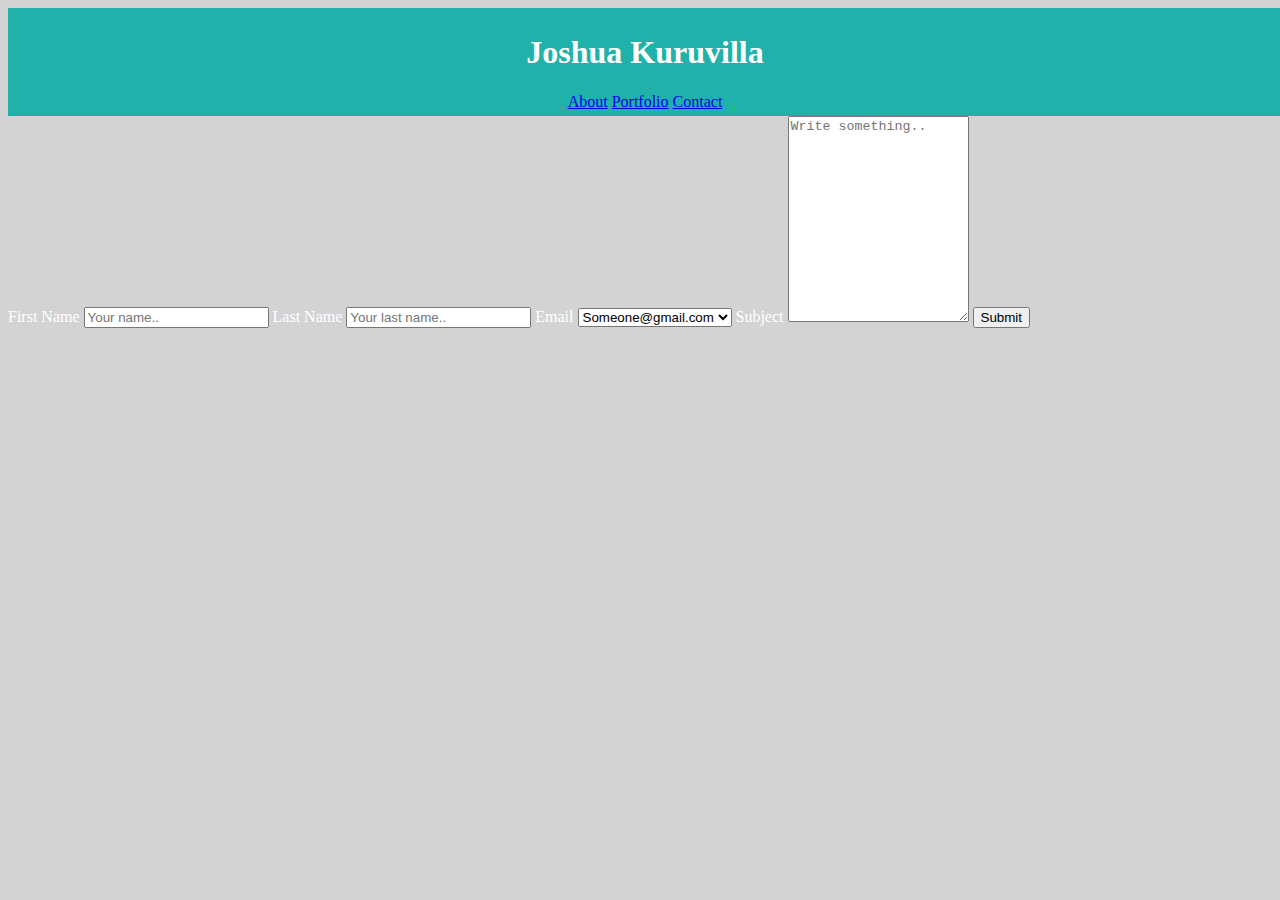
==== contact.html @ eb7f9bc2 "Got the navigation to work" ====
<!DOCTYPE html>
<html lang="en">
<head>
    <meta charset="UTF-8">
    <meta name="viewport" content="width=device-width, initial-scale=1.0">
    <meta http-equiv="X-UA-Compatible" content="ie=edge">
    <title>Contact Me!</title>
    <link rel="stylesheet" type="text/css" href="style.css">
</head>
<body>
        <Header>
                <div class="navigation">
                <h1>Joshua Kuruvilla</h1>
                <nav>
                    <a href="index.html">About</a> 
                    <a href="Portfolio.html">Portfolio</a>
                    <a href="contact.html">Contact</a>
                </nav>
                </div>
            </Header>
        <div class="container">
                <form action="action_page.php">
              
                  <label for="fname">First Name</label>
                  <input type="text" id="fname" name="firstname" placeholder="Your name..">
              
                  <label for="lname">Last Name</label>
                  <input type="text" id="lname" name="lastname" placeholder="Your last name..">
              
                  <label for="email">Email</label>
                  <select id="email" name="email">
                    <option value="someone">Someone@gmail.com</option>
                    <!-- <textarea id="email" name="email" cols="10" rows="1"></textarea> -->
                    <!-- <option value="canada">Canada</option>
                    <option value="usa">USA</option> -->
                  </select>
              
                  <label for="subject">Subject</label>
                  <textarea id="subject" name="subject" placeholder="Write something.." style="height:200px"></textarea>
              
                  <input type="submit" value="Submit">
              
                </form>
              </div>
</body>
</html>
---- style.css ----
body {
    background: lightgray;
    color: white;
}

header {
    background: lightseagreen;
    width: 100%;
    padding: 5px;
    top: 0;
    text-align: center;
}

/* #navigation {
    background: white;
    
    width: 100%;
    float: right;
    padding: 20px;
    text-align: center;
} */

#AboutMe {
    color: lightseagreen;
}

h1 {
    color: white;
}

.container {
    /* width: 1024px; */
    
}

.JoshuaKuruvilla {
    font-size: 48px;
    float: left;

}
footer {
    width: 100%;
    text-align: center;
    z-index: 2;
    background-color: magenta;
    position: fixed;
    clear: both;
    bottom: 0;
    /* right: 1px; */
}
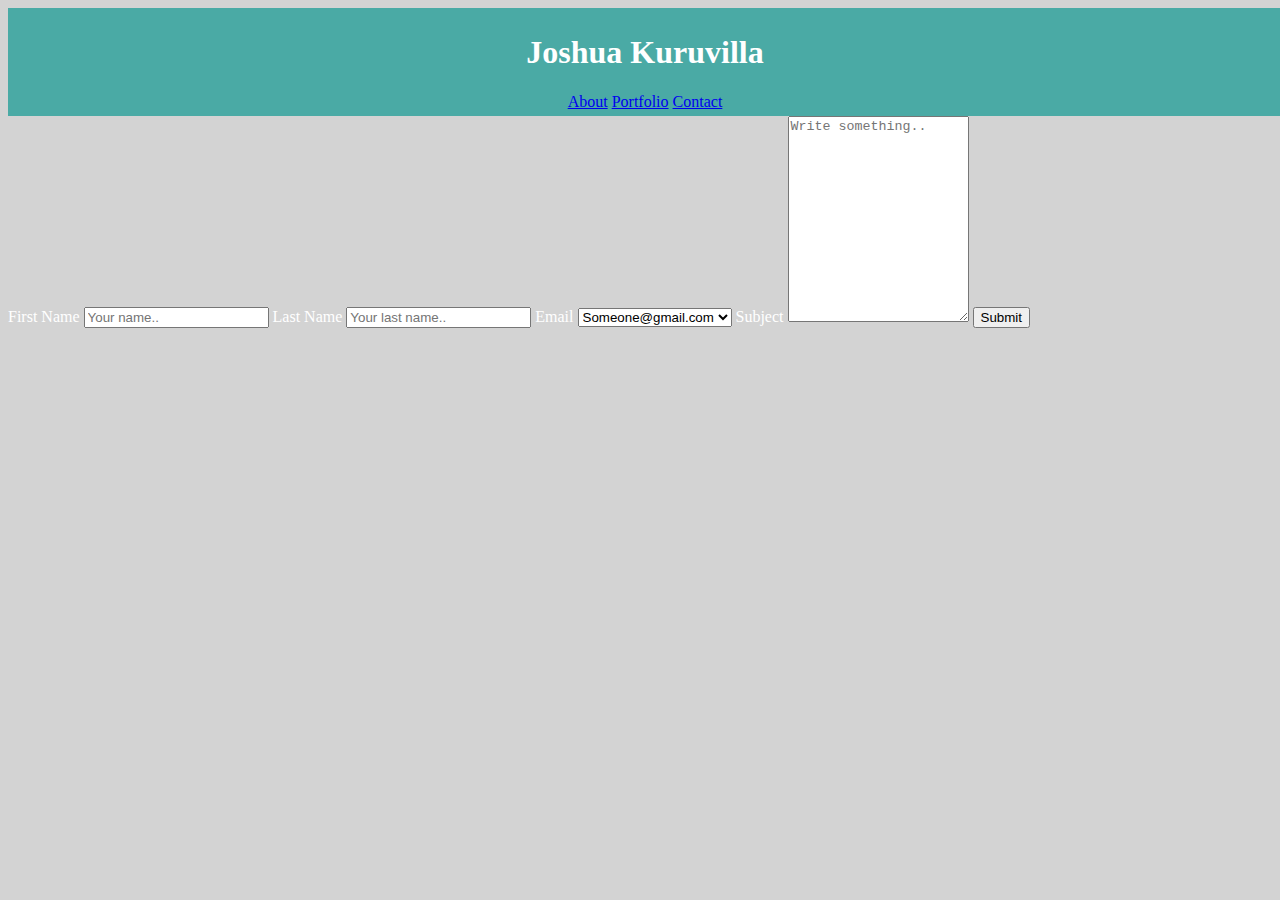
==== commit a15abc9e: "Removed style.css and put it in a folder. Also made an About Me box" ====
--- a/contact.html
+++ b/contact.html
@@ -5,7 +5,7 @@
     <meta name="viewport" content="width=device-width, initial-scale=1.0">
     <meta http-equiv="X-UA-Compatible" content="ie=edge">
     <title>Contact Me!</title>
-    <link rel="stylesheet" type="text/css" href="style.css">
+    <link rel="stylesheet" type="text/css" href="assets/css/style.css">
 </head>
 <body>
         <Header>
--- a/assets/css/style.css
+++ b/assets/css/style.css
@@ -0,0 +1,67 @@
+body {
+    background: lightgray;
+    color: white;
+}
+
+header {
+    background: #4aaaa5;
+    width: 100%;
+    padding: 5px;
+    top: 0;
+    text-align: center;
+    font-family: Georgia, 'Times New Roman', Times, serif;
+}
+
+/* #navigation { */
+    /* text-align: left;
+}  */
+
+#AboutMe {
+    color: lightseagreen;
+}
+
+h1 {
+    color: white;
+}
+
+#container {
+    padding: 5px;
+    height: 400px;
+    width: 1024px;
+    margin-left: 200px;
+    background: darkgray;
+}
+
+#floated {
+    float: left;
+    width: 100px;
+    background: red;
+}
+
+/* #container{
+    width: 400px;
+    background: yellow;
+}
+#floated{
+    float: left;
+    width: 150px;
+    background: red;
+} */
+    
+}
+
+.JoshuaKuruvilla {
+    font-size: 48px;
+    float: left;
+
+}
+footer {
+    width: 100%;
+    text-align: center;
+    z-index: 2;
+    background-color: magenta;
+    position: fixed;
+    clear: both;
+    bottom: 0;
+    /* right: 1px; */
+}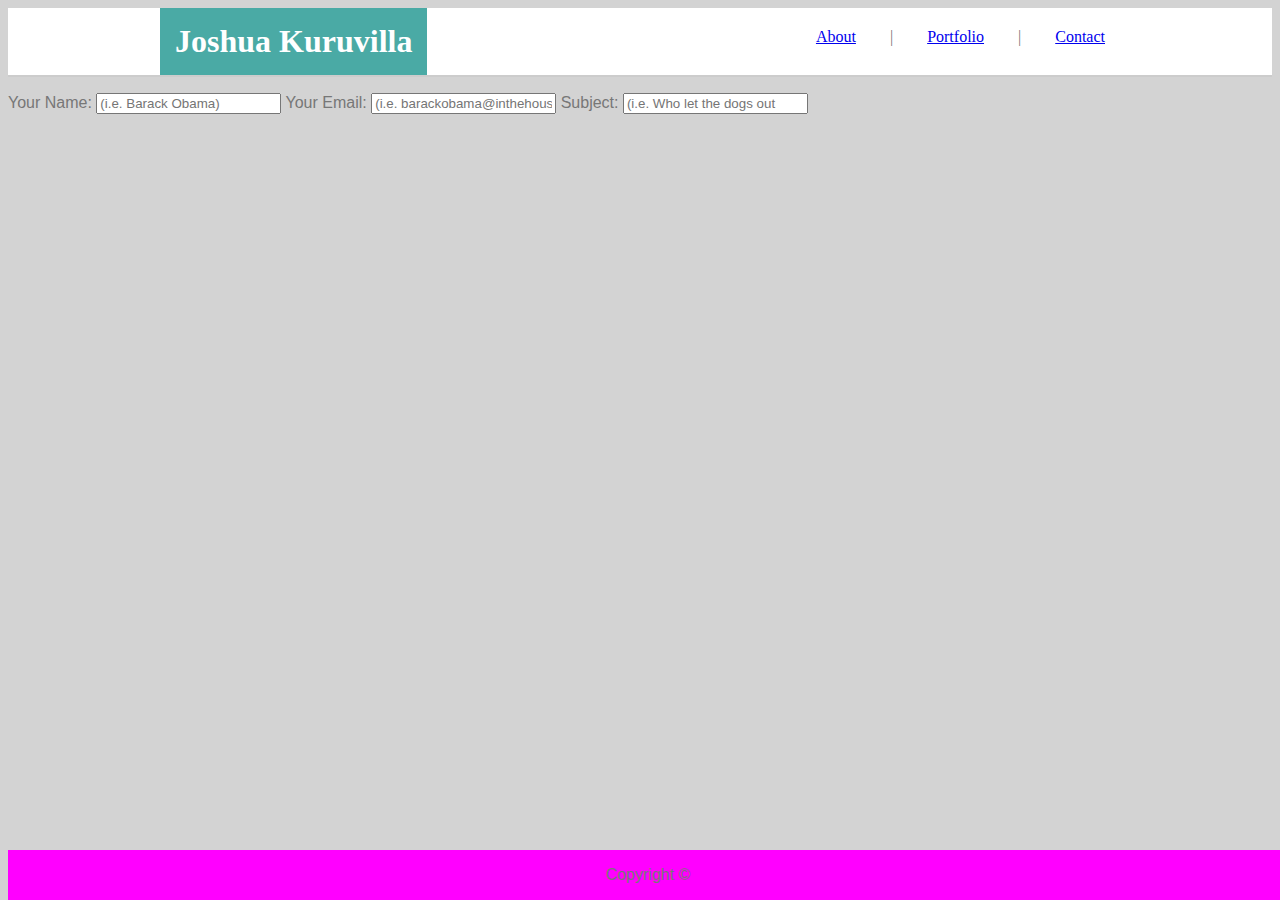
==== commit a9373bef: "Fixed the About Me page and working on fixing the contact page." ====
--- a/contact.html
+++ b/contact.html
@@ -1,46 +1,72 @@
 <!DOCTYPE html>
 <html lang="en">
+
 <head>
     <meta charset="UTF-8">
     <meta name="viewport" content="width=device-width, initial-scale=1.0">
     <meta http-equiv="X-UA-Compatible" content="ie=edge">
-    <title>Contact Me!</title>
+    <title>Joshua Kuruvilla</title>
     <link rel="stylesheet" type="text/css" href="assets/css/style.css">
+
 </head>
+
 <body>
-        <Header>
-                <div class="navigation">
+    <header>
+        
+
+        <div class="in-header">
                 <h1>Joshua Kuruvilla</h1>
-                <nav>
-                    <a href="index.html">About</a> 
-                    <a href="Portfolio.html">Portfolio</a>
-                    <a href="contact.html">Contact</a>
-                </nav>
-                </div>
-            </Header>
-        <div class="container">
-                <form action="action_page.php">
-              
-                  <label for="fname">First Name</label>
-                  <input type="text" id="fname" name="firstname" placeholder="Your name..">
-              
-                  <label for="lname">Last Name</label>
-                  <input type="text" id="lname" name="lastname" placeholder="Your last name..">
-              
-                  <label for="email">Email</label>
-                  <select id="email" name="email">
-                    <option value="someone">Someone@gmail.com</option>
-                    <!-- <textarea id="email" name="email" cols="10" rows="1"></textarea> -->
-                    <!-- <option value="canada">Canada</option>
-                    <option value="usa">USA</option> -->
-                  </select>
-              
-                  <label for="subject">Subject</label>
-                  <textarea id="subject" name="subject" placeholder="Write something.." style="height:200px"></textarea>
-              
-                  <input type="submit" value="Submit">
-              
-                </form>
-              </div>
+            <nav>
+                
+                      <span class="navLink">
+                          <a href="index.html">About</a>
+                    </span> 
+
+                    <span class="navLink">
+                            |
+                      </span> 
+
+                    <span class="navLink">
+                        <a href="Portfolio.html">Portfolio</a>
+                    </span> 
+
+                    <span class="navLink">
+                            |
+                      </span> 
+
+                    <span class="navLink">
+                        <a href="contact.html">Contact</a>
+                    </span> 
+
+
+
+                </ul>
+            </nav>
+        </div>
+    </header>
+    <br>
+
+    <div class="contact-form">
+            <form action="contact.html">
+                <label for="Name">Your Name:</label>
+                <input type="text" id="Name" Name="Name" placeholder="(i.e. Barack Obama)">
+                <label for="Email">Your Email:</label>
+                <input type="text" id="Email" Email="Email" placeholder="(i.e. barackobama@inthehouse.com)">
+                <label for="Subject">Subject:</label>
+                <input type="text" id="Subject" Subject="Subject" placeholder="(i.e. Who let the dogs out
+                Woof, woof, woof, woof, woof
+                Who let the dogs out
+                Woof, woof, woof, woof, woof
+                Who let the dogs out
+                Woof, woof, woof, woof, woof
+                Who let the dogs out)">
+            </form>
+        </div>
+
+    <footer>
+        <p>Copyright &copy;</p>
+    </footer>
+
 </body>
+
 </html>--- a/assets/css/style.css
+++ b/assets/css/style.css
@@ -1,20 +1,63 @@
 body {
     background: lightgray;
-    color: white;
+    color: #777777;
+    font-family: Arial, Helvetica, sans-serif;
+}
+/* } */
+/* #Name {
+background: #4aaaa5;
+/* width: 960px; */
+/* } */
+
+/* .Name {
+    background: lightgray;
+    
+    max-width: 960px;
+    display: flex;
+    overflow: auto;
+    margin-left: auto;
+    margin-right: auto;
+} */
+h1 {
+    background: #4aaaa5;
 }
 
+/* .flex {
+    width: 100%;
+    display: flex;
+    flex-direction: row;
+    justify-content: space-between;
+    align-items: center; */
+
+/* } */
+
 header {
-    background: #4aaaa5;
+    background: #ffffff;
     width: 100%;
-    padding: 5px;
-    top: 0;
-    text-align: center;
+    overflow: auto;
+    margin: 0;
+    padding: 0;
+    box-shadow: 0px 2px #cccccc;
     font-family: Georgia, 'Times New Roman', Times, serif;
 }
 
-/* #navigation { */
-    /* text-align: left;
-}  */
+.in-header {
+    width: 960px;
+    overflow: auto;
+    margin: 0 auto;
+    padding: 0;
+}
+
+nav {
+    order: 1;
+    padding: 20px 0px 20px 0px;
+    text-align: right;
+}
+
+.nav-link {
+    padding-right: 5px;
+    float: right;
+}
 
 #AboutMe {
     color: lightseagreen;
@@ -22,14 +65,41 @@
 
 h1 {
     color: white;
+    float: left;
+    text-align: center;
+    background-color: #4aaaa5;
+    padding: 15px;
+    margin: auto 0;
 }
 
 #container {
-    padding: 5px;
     height: 400px;
-    width: 1024px;
-    margin-left: 200px;
-    background: darkgray;
+    width: 960px;
+    background: #fff;
+    overflow: auto;
+    margin: 0 auto;
+}
+
+.about {
+    padding: 20px;
+}
+
+.navLink {
+    padding: 0px 15px 0px 15px;
+}
+
+/* .thisisnotusedYET {height: auto;
+width: 960px;
+background: darkgray;
+padding: 20px;
+margin: 0 auto;
+} */
+
+.container2 {
+    background: whitesmoke;
+    width: 400px;
+    height: 400px;
+    overflow: auto;
 }
 
 #floated {
@@ -55,6 +125,10 @@
     float: left;
 
 }
+
+/* #party { */
+    /* image-resolution: ; */
+/* } */
 footer {
     width: 100%;
     text-align: center;
@@ -64,4 +138,12 @@
     clear: both;
     bottom: 0;
     /* right: 1px; */
-}+}
+
+#bio-image {
+    float: left;
+    padding: 15px;
+    width: 200px;
+    height: 200px;
+}
+
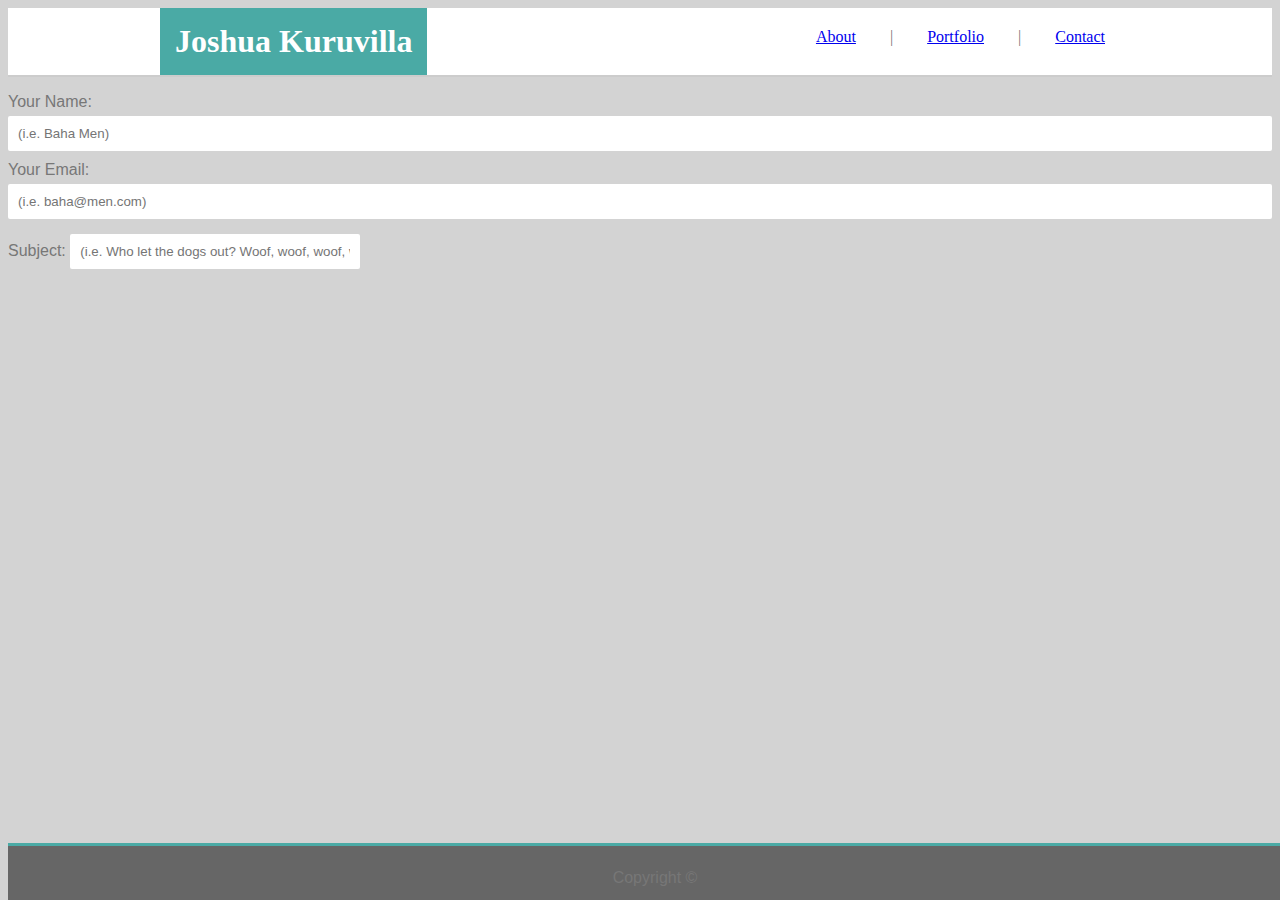
==== commit 449f8e09: "Trying to get the contact page CSS code correct" ====
--- a/contact.html
+++ b/contact.html
@@ -49,17 +49,11 @@
     <div class="contact-form">
             <form action="contact.html">
                 <label for="Name">Your Name:</label>
-                <input type="text" id="Name" Name="Name" placeholder="(i.e. Barack Obama)">
+                <input type="text" id="Name" Name="Name" placeholder="(i.e. Baha Men)">
                 <label for="Email">Your Email:</label>
-                <input type="text" id="Email" Email="Email" placeholder="(i.e. barackobama@inthehouse.com)">
+                <input type="text" id="Email" Email="Email" placeholder="(i.e. baha@men.com)">
                 <label for="Subject">Subject:</label>
-                <input type="text" id="Subject" Subject="Subject" placeholder="(i.e. Who let the dogs out
-                Woof, woof, woof, woof, woof
-                Who let the dogs out
-                Woof, woof, woof, woof, woof
-                Who let the dogs out
-                Woof, woof, woof, woof, woof
-                Who let the dogs out)">
+                <input type="text" id="Subject" Subject="Subject" placeholder="(i.e. Who let the dogs out? Woof, woof, woof, woof, woof!)" style="width: 290px">
             </form>
         </div>
 
--- a/assets/css/style.css
+++ b/assets/css/style.css
@@ -1,35 +1,9 @@
+/* index.html */
 body {
     background: lightgray;
     color: #777777;
     font-family: Arial, Helvetica, sans-serif;
 }
-/* } */
-/* #Name {
-background: #4aaaa5;
-/* width: 960px; */
-/* } */
-
-/* .Name {
-    background: lightgray;
-    
-    max-width: 960px;
-    display: flex;
-    overflow: auto;
-    margin-left: auto;
-    margin-right: auto;
-} */
-h1 {
-    background: #4aaaa5;
-}
-
-/* .flex {
-    width: 100%;
-    display: flex;
-    flex-direction: row;
-    justify-content: space-between;
-    align-items: center; */
-
-/* } */
 
 header {
     background: #ffffff;
@@ -48,28 +22,28 @@
     padding: 0;
 }
 
+h1 {
+    background: #4aaaa5;
+    color: white;
+    float: left;
+    text-align: center;
+    padding: 15px;
+    margin: auto 0;
+}
+
+
 nav {
     order: 1;
     padding: 20px 0px 20px 0px;
     text-align: right;
 }
 
-.nav-link {
+/* .nav-link {
     padding-right: 5px;
     float: right;
-}
-
-#AboutMe {
-    color: lightseagreen;
-}
-
-h1 {
-    color: white;
-    float: left;
-    text-align: center;
-    background-color: #4aaaa5;
-    padding: 15px;
-    margin: auto 0;
+} */
+.navLink {
+    padding: 0px 15px 0px 15px;
 }
 
 #container {
@@ -84,9 +58,68 @@
     padding: 20px;
 }
 
-.navLink {
-    padding: 0px 15px 0px 15px;
+#bio-image {
+    float: left;
+    padding: 15px;
+    width: 200px;
+    height: 200px;
 }
+
+footer {
+    width: 100%;
+    height: 40px;
+    text-align: center;
+    z-index: 2;
+    border-top: 3px solid #4aaaa5;
+    background-color: #666666;
+    padding: 7px;
+    position: fixed;
+    clear: both;
+    bottom: 0px;
+    /* right: 1px; */
+}
+/* index.html */
+
+/* contact.html */
+input[type="text"] {
+    width: 100%;
+    padding: 10px;
+    border: 2px black;
+    border-radius: 2px;
+    box-sizing: border-box;
+    margin-top: 5px;
+    margin-bottom: 10px;
+
+}
+
+
+
+
+
+/* .flex {
+    width: 100%;
+    display: flex;
+    flex-direction: row;
+    justify-content: space-between;
+    align-items: center; */
+
+/* } */
+
+
+
+
+
+
+
+/* #AboutMe {
+    color: lightseagreen;
+} */
+
+
+
+
+
+
 
 /* .thisisnotusedYET {height: auto;
 width: 960px;
@@ -95,7 +128,7 @@
 margin: 0 auto;
 } */
 
-.container2 {
+/* .container2 {
     background: whitesmoke;
     width: 400px;
     height: 400px;
@@ -118,32 +151,17 @@
     background: red;
 } */
     
-}
+/* }
 
 .JoshuaKuruvilla {
     font-size: 48px;
     float: left;
 
-}
+} */
 
 /* #party { */
     /* image-resolution: ; */
-/* } */
-footer {
-    width: 100%;
-    text-align: center;
-    z-index: 2;
-    background-color: magenta;
-    position: fixed;
-    clear: both;
-    bottom: 0;
-    /* right: 1px; */
-}
+} */
 
-#bio-image {
-    float: left;
-    padding: 15px;
-    width: 200px;
-    height: 200px;
-}
 
+
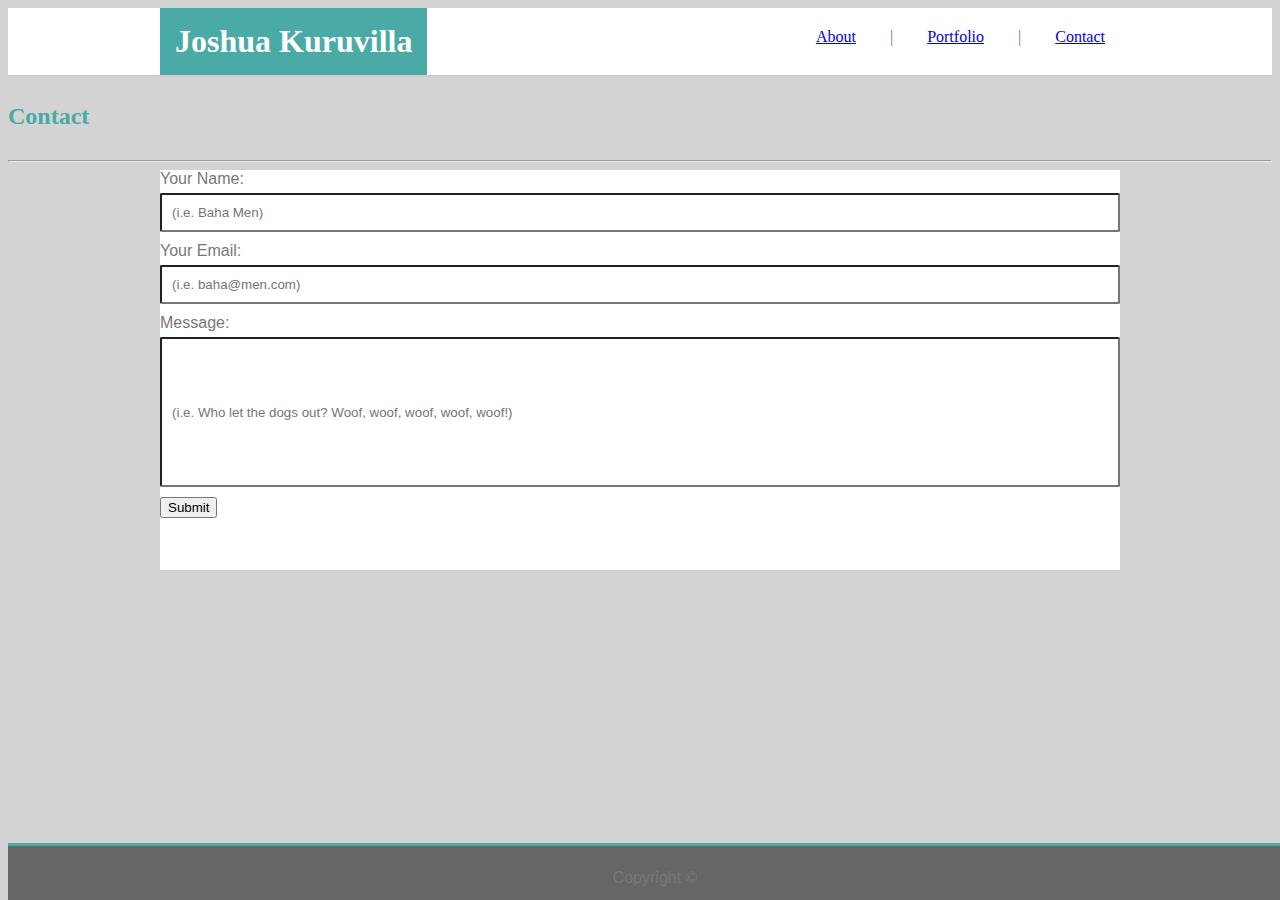
==== commit 6b5b8711: "Sort of better Contact page." ====
--- a/contact.html
+++ b/contact.html
@@ -45,15 +45,18 @@
         </div>
     </header>
     <br>
-
-    <div class="contact-form">
+    <h2>Contact</h2>
+    <hr>
+    <div id="container">
             <form action="contact.html">
                 <label for="Name">Your Name:</label>
                 <input type="text" id="Name" Name="Name" placeholder="(i.e. Baha Men)">
                 <label for="Email">Your Email:</label>
                 <input type="text" id="Email" Email="Email" placeholder="(i.e. baha@men.com)">
-                <label for="Subject">Subject:</label>
-                <input type="text" id="Subject" Subject="Subject" placeholder="(i.e. Who let the dogs out? Woof, woof, woof, woof, woof!)" style="width: 290px">
+                <label for="Subject">Message:</label>
+                <input type="text" id="Subject" Subject="Subject" 
+                <textarea name="Subject" id="Subject" placeholder="(i.e. Who let the dogs out? Woof, woof, woof, woof, woof!)" style="height: 150px"></textarea>
+                <input type="Submit" value="Submit">
             </form>
         </div>
 
--- a/assets/css/style.css
+++ b/assets/css/style.css
@@ -29,6 +29,14 @@
     text-align: center;
     padding: 15px;
     margin: auto 0;
+}
+
+h2 {
+    font-family: Georgia, 'Times New Roman', Times, serif;
+    font-size: 24px;
+    color: #4aaaa5;
+    margin: 10px 0px 30px 0px;
+    
 }
 
 
@@ -81,10 +89,11 @@
 /* index.html */
 
 /* contact.html */
-input[type="text"] {
+input[type="text"], select, textarea {
     width: 100%;
     padding: 10px;
-    border: 2px black;
+    
+    /* border: 2px black; */
     border-radius: 2px;
     box-sizing: border-box;
     margin-top: 5px;
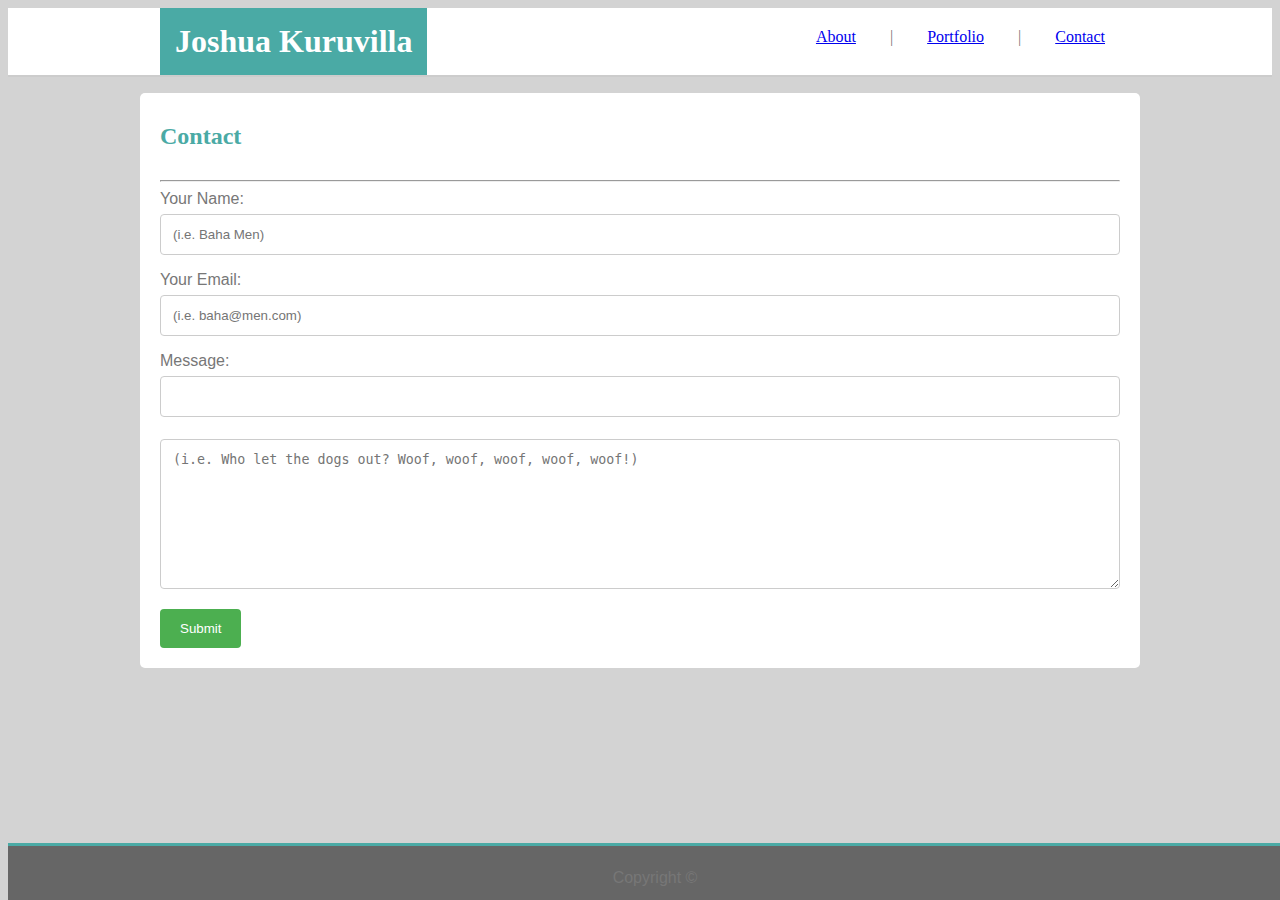
==== commit 80153a0f: "Portfolio is done" ====
--- a/contact.html
+++ b/contact.html
@@ -45,16 +45,17 @@
         </div>
     </header>
     <br>
-    <h2>Contact</h2>
-    <hr>
-    <div id="container">
+    
+    <div class="containerclass">
+            <h2>Contact</h2>
+            <hr>
             <form action="contact.html">
                 <label for="Name">Your Name:</label>
                 <input type="text" id="Name" Name="Name" placeholder="(i.e. Baha Men)">
                 <label for="Email">Your Email:</label>
                 <input type="text" id="Email" Email="Email" placeholder="(i.e. baha@men.com)">
                 <label for="Subject">Message:</label>
-                <input type="text" id="Subject" Subject="Subject" 
+                <input type="text" id="Subject" Subject="Subject">
                 <textarea name="Subject" id="Subject" placeholder="(i.e. Who let the dogs out? Woof, woof, woof, woof, woof!)" style="height: 150px"></textarea>
                 <input type="Submit" value="Submit">
             </form>
@@ -64,6 +65,8 @@
         <p>Copyright &copy;</p>
     </footer>
 
+    <!-- https://www.w3schools.com/css/css_form.asp -->
+
 </body>
 
 </html>--- a/assets/css/style.css
+++ b/assets/css/style.css
@@ -13,6 +13,7 @@
     padding: 0;
     box-shadow: 0px 2px #cccccc;
     font-family: Georgia, 'Times New Roman', Times, serif;
+    display: flex;
 }
 
 .in-header {
@@ -20,6 +21,9 @@
     overflow: auto;
     margin: 0 auto;
     padding: 0;
+    display: flex;
+    flex-wrap: wrap;
+    justify-content: space-between;
 }
 
 h1 {
@@ -44,6 +48,7 @@
     order: 1;
     padding: 20px 0px 20px 0px;
     text-align: right;
+
 }
 
 /* .nav-link {
@@ -52,10 +57,12 @@
 } */
 .navLink {
     padding: 0px 15px 0px 15px;
+    
 }
 
 #container {
     height: 400px;
+    max-width: 100%;
     width: 960px;
     background: #fff;
     overflow: auto;
@@ -88,23 +95,103 @@
 }
 /* index.html */
 
-/* contact.html */
-input[type="text"], select, textarea {
+
+/* input[type="text"], select, textarea {
     width: 100%;
     padding: 10px;
     
     /* border: 2px black; */
-    border-radius: 2px;
+    /* border-radius: 2px;
     box-sizing: border-box;
     margin-top: 5px;
-    margin-bottom: 10px;
-
-}
-
-
-
-
-
+    margin-bottom: 10px; */
+
+/* } */ 
+/* contact.html/
+/* Style inputs with type="text", select elements and textareas */
+input[type=text], select, textarea {
+    width: 100%; /* Full width */
+    padding: 12px; /* Some padding */ 
+    border: 1px solid #ccc; /* Gray border */
+    border-radius: 4px; /* Rounded borders */
+    box-sizing: border-box; /* Make sure that padding and width stays in place */
+    margin-top: 6px; /* Add a top margin */
+    margin-bottom: 16px; /* Bottom margin */
+    resize: vertical /* Allow the user to vertically resize the textarea (not horizontally) */
+  }
+  
+  /* Style the submit button with a specific background color etc */
+  input[type=submit] {
+    background-color: #4CAF50;
+    color: white;
+    padding: 12px 20px;
+    border: none;
+    border-radius: 4px;
+    cursor: pointer;
+  }
+  
+  /* When moving the mouse over the submit button, add a darker green color */
+  input[type=submit]:hover {
+    background-color: #45a049;
+  }
+  
+  /* Add a background color and some padding around the form */
+  .containerclass {
+    border-radius: 5px;
+    background-color: #f2f2f2;
+    padding: 20px;
+    max-width: 100%;
+    width: 960px;
+    background: #fff;
+    overflow: auto;
+    margin: 0 auto;
+  }
+/* contact.html */
+
+/* Portfolio.html */
+.box {
+    background-color: #eee; 
+    width: 275px;
+    height: 200px; 
+    margin: 30px 35px 20px 0px; 
+    position: relative;
+}
+.one {
+    background-image: url("../images/Raphael.png"); 
+}
+
+.two {
+    background-image: url("../images/Donatello.png"); 
+}
+
+.three {
+    background-image: url("../images/Leonardo.png"); 
+}
+
+.four {
+    background-image: url("../images/Michaelangelo.png"); 
+}
+
+.five {
+    background-image: url("../images/TMNT!.png"); 
+}
+
+#portfolio {
+    display: flex;
+    flex-wrap: wrap;
+}
+
+.boxText {
+    font-family: Georgia, 'Times New Roman', Times, serif; 
+    color: #fff; 
+    padding: 15px; 
+    background-color: #4aaaa5; 
+    position: absolute; 
+    bottom: 7px; 
+    width: 245px; 
+    text-align: center; 
+}
+/* Portfolio.html */
 /* .flex {
     width: 100%;
     display: flex;
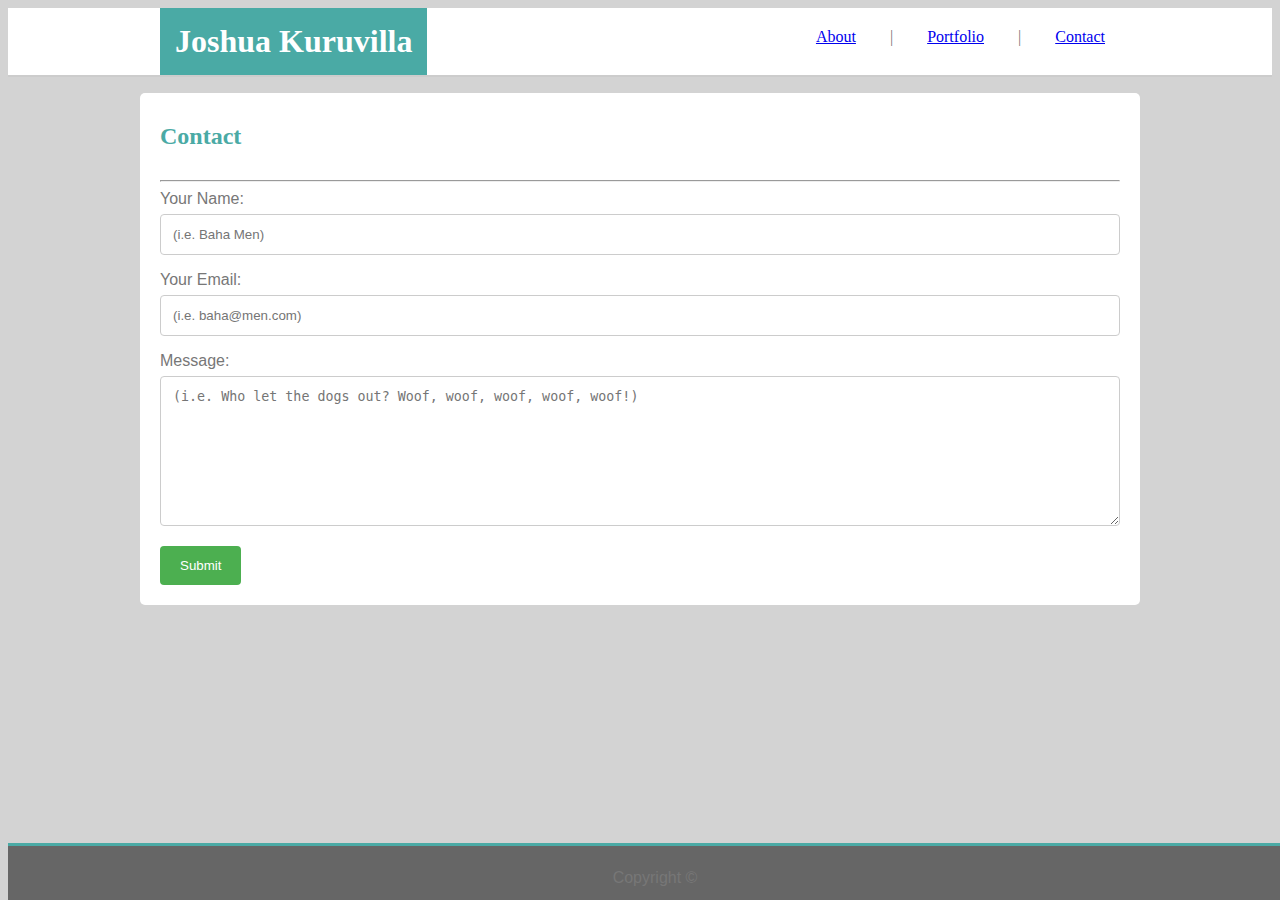
==== commit 469f700c: "Fixed Contact Form Message." ====
--- a/contact.html
+++ b/contact.html
@@ -55,7 +55,7 @@
                 <label for="Email">Your Email:</label>
                 <input type="text" id="Email" Email="Email" placeholder="(i.e. baha@men.com)">
                 <label for="Subject">Message:</label>
-                <input type="text" id="Subject" Subject="Subject">
+                <!-- <input type="text" id="Subject" Subject="Subject"> -->
                 <textarea name="Subject" id="Subject" placeholder="(i.e. Who let the dogs out? Woof, woof, woof, woof, woof!)" style="height: 150px"></textarea>
                 <input type="Submit" value="Submit">
             </form>
